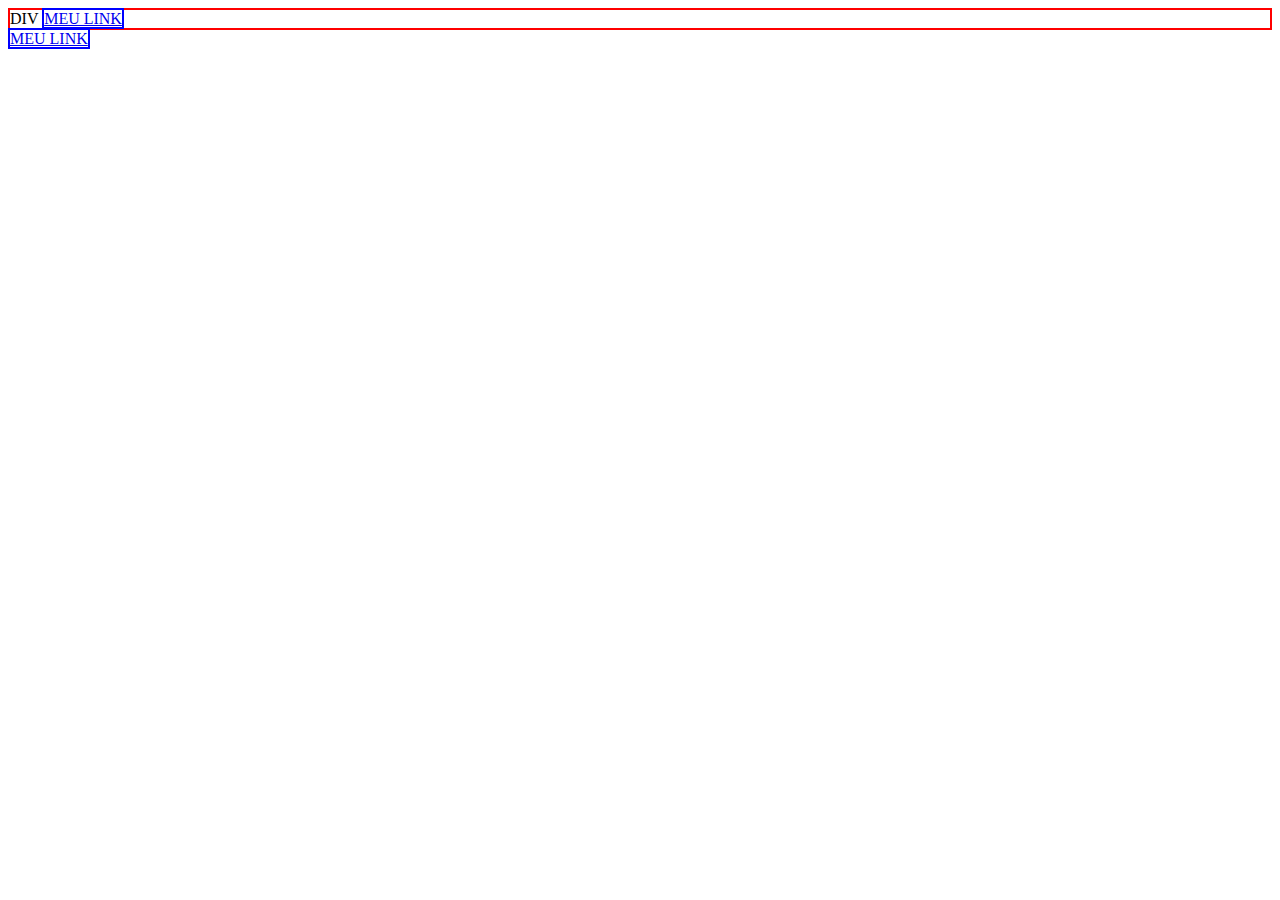
==== index.html @ cac0c1f0 "Iniciando com tags de BLOCO e linha." ====
<!DOCTYPE html> <!-- Este é o DTD do HTML 5. -->

<html lang="pt-br">
	<head>
		<meta charset="UTF-8"/>
		<meta name="viewport" content="width=device-width,initial-scale=1.0"/>
		<title>Exemplo básico de HTML</title>
	</head>
	<body>

		<div style="border: solid 2px #ff0000;">
			DIV
			<a href="#" style="border: solid 2px #0000ff;">MEU LINK</a>
		</div>

		<a href="#" style="border: solid 2px #0000ff;">MEU LINK</a>


	</body>
</html>
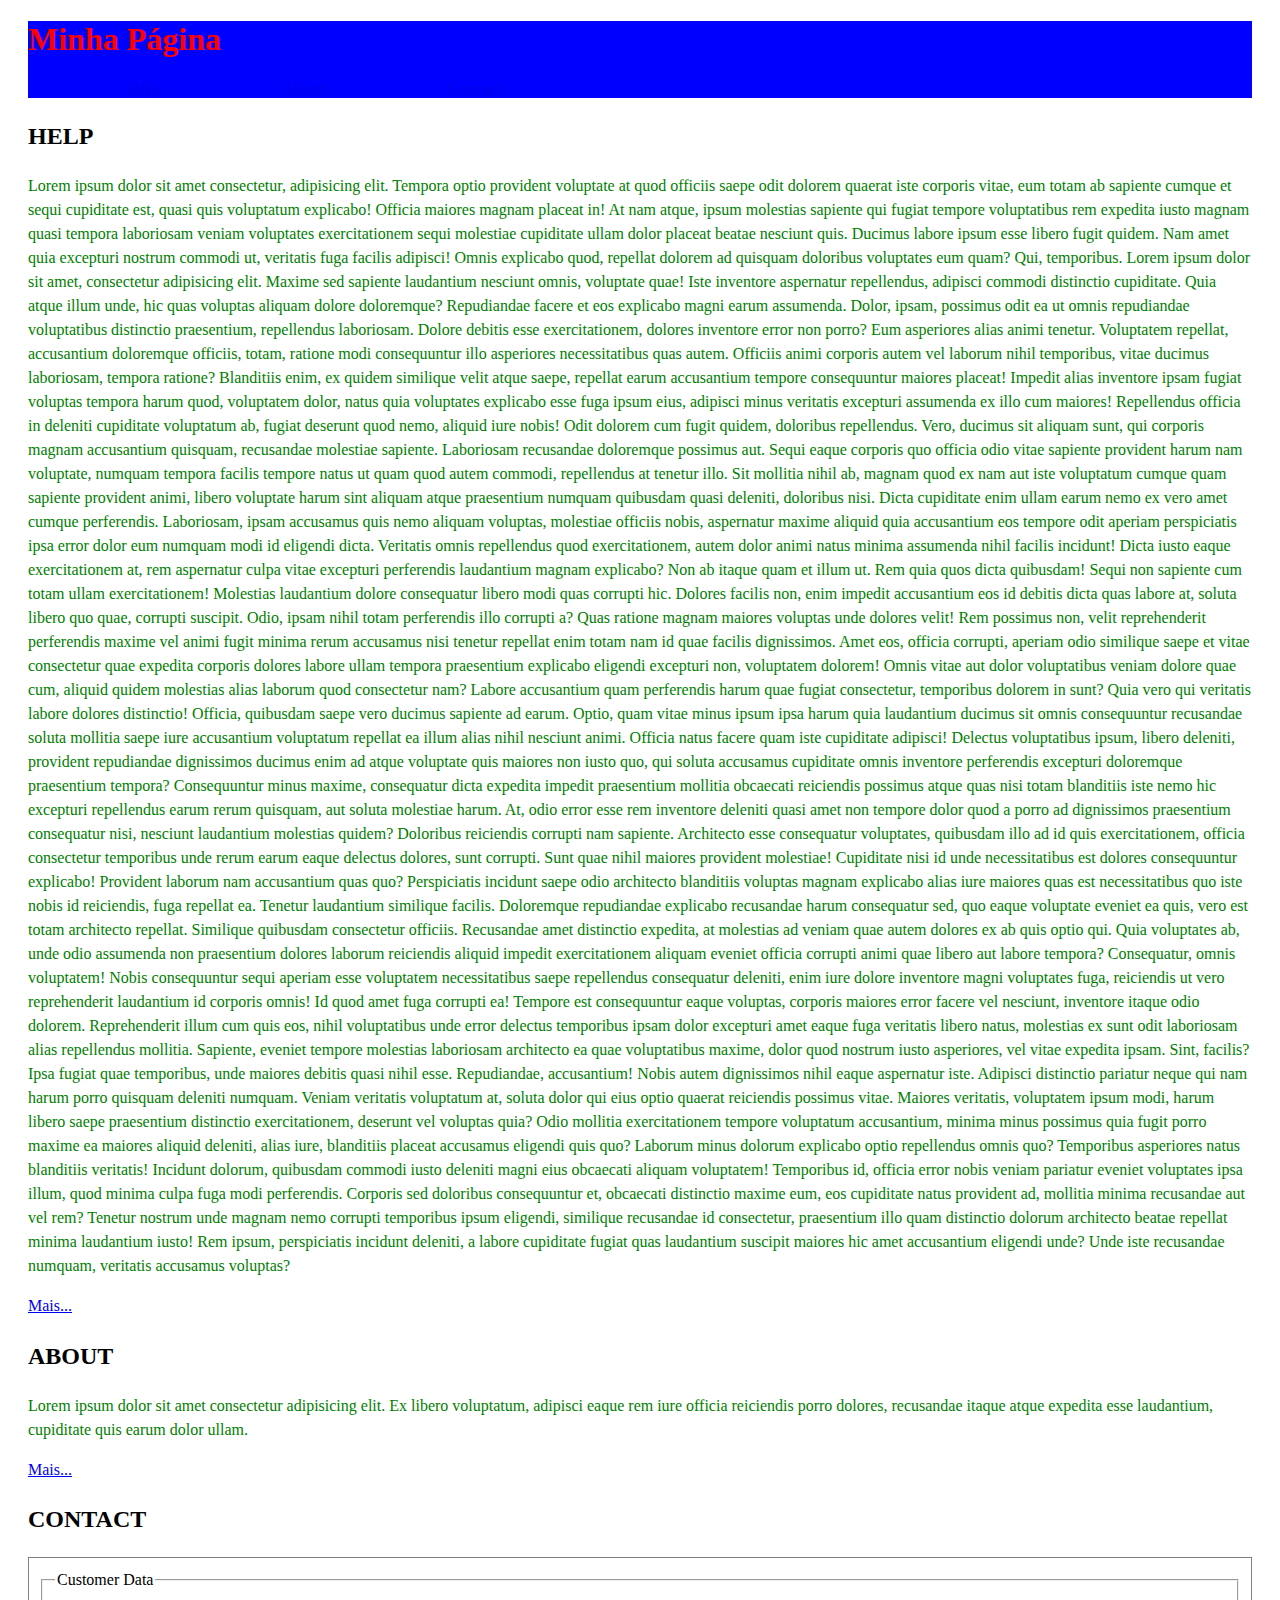
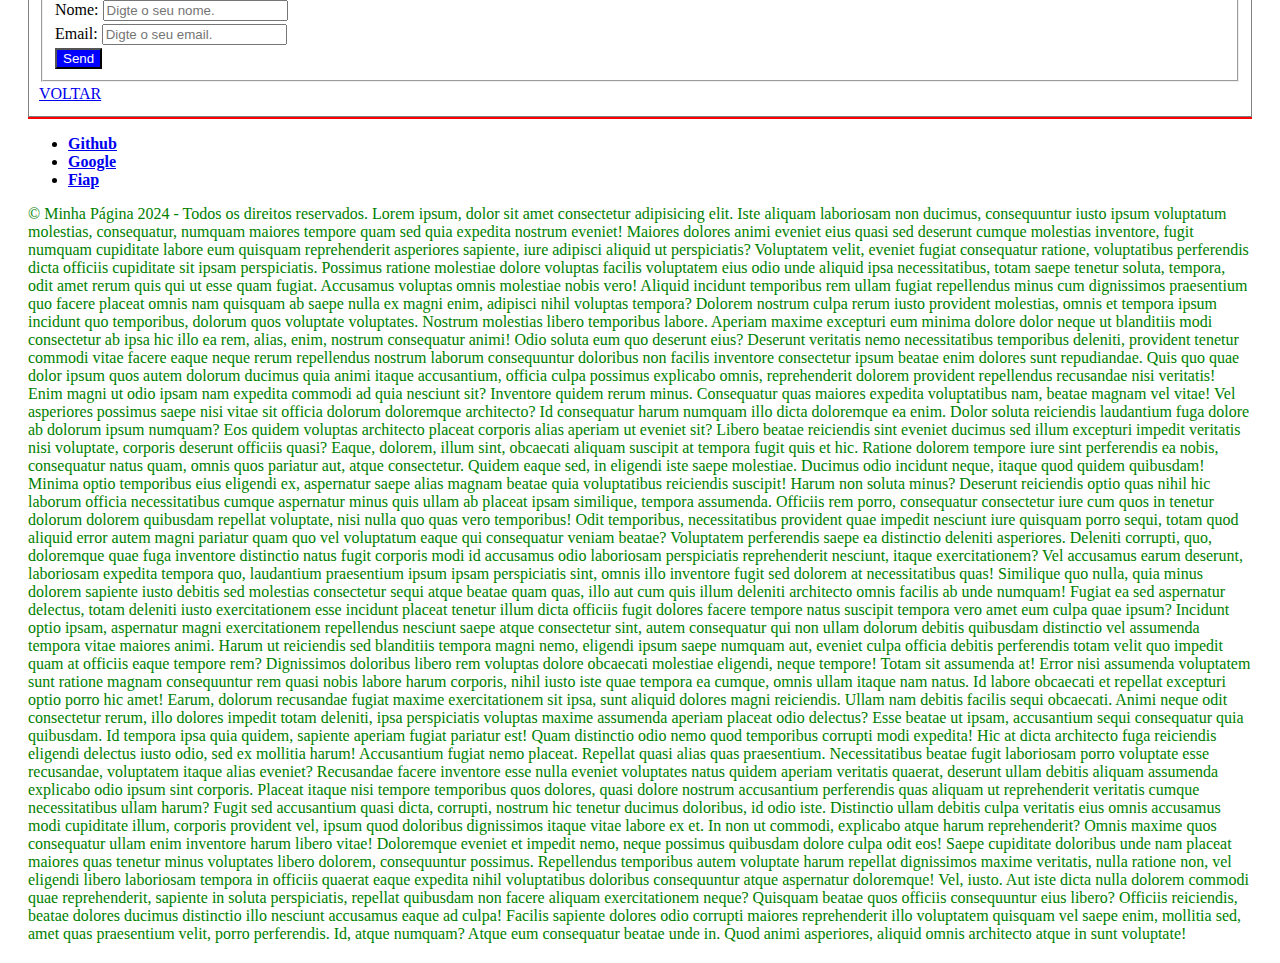
==== commit f76c0425: "mudança de estrurura no arquivo index.html" ====
--- a/index.html
+++ b/index.html
@@ -1,20 +1,87 @@
 <!DOCTYPE html> <!-- Este é o DTD do HTML 5. -->
 
 <html lang="pt-br">
-	<head>
-		<meta charset="UTF-8"/>
-		<meta name="viewport" content="width=device-width,initial-scale=1.0"/>
-		<title>Exemplo básico de HTML</title>
-	</head>
-	<body>
 
-		<div style="border: solid 2px #ff0000;">
-			DIV
-			<a href="#" style="border: solid 2px #0000ff;">MEU LINK</a>
-		</div>
+<head>
+	<meta charset="UTF-8" />
+	<meta name="viewport" content="width=device-width,initial-scale=1.0" />
+	<title>Exemplo básico de HTML</title>
 
-		<a href="#" style="border: solid 2px #0000ff;">MEU LINK</a>
+	<link rel="stylesheet" href="./css/style.css">
+
+</head>
+
+<body>
+<span id="topo"></span>
+	<div class="container">
+
+		<header class="cabecalho">
+			<h1>Minha Página</h1>
+			<nav>
+
+				<ul>
+					<li class="link"> <a href="./paginas/help.html"> Help </a> </li>
+					<li class="link"> <a href="./paginas/about.html"> About </a> </li>
+					<li class="link"> <a href="#contact"> Contact </a> </li>
+				</ul>
+
+			</nav>
+		</header>
+
+		<section id="conteudo">
+			<div>
+				<h2>HELP</h2>
+				<p>
+					Lorem ipsum dolor sit amet consectetur, adipisicing elit. Tempora optio provident voluptate at quod officiis saepe odit dolorem quaerat iste corporis vitae, eum totam ab sapiente cumque et sequi cupiditate est, quasi quis voluptatum explicabo! Officia maiores magnam placeat in! At nam atque, ipsum molestias sapiente qui fugiat tempore voluptatibus rem expedita iusto magnam quasi tempora laboriosam veniam voluptates exercitationem sequi molestiae cupiditate ullam dolor placeat beatae nesciunt quis. Ducimus labore ipsum esse libero fugit quidem. Nam amet quia excepturi nostrum commodi ut, veritatis fuga facilis adipisci! Omnis explicabo quod, repellat dolorem ad quisquam doloribus voluptates eum quam? Qui, temporibus.
+					Lorem ipsum dolor sit amet, consectetur adipisicing elit. Maxime sed sapiente laudantium nesciunt omnis, voluptate quae! Iste inventore aspernatur repellendus, adipisci commodi distinctio cupiditate. Quia atque illum unde, hic quas voluptas aliquam dolore doloremque? Repudiandae facere et eos explicabo magni earum assumenda. Dolor, ipsam, possimus odit ea ut omnis repudiandae voluptatibus distinctio praesentium, repellendus laboriosam. Dolore debitis esse exercitationem, dolores inventore error non porro? Eum asperiores alias animi tenetur. Voluptatem repellat, accusantium doloremque officiis, totam, ratione modi consequuntur illo asperiores necessitatibus quas autem. Officiis animi corporis autem vel laborum nihil temporibus, vitae ducimus laboriosam, tempora ratione? Blanditiis enim, ex quidem similique velit atque saepe, repellat earum accusantium tempore consequuntur maiores placeat! Impedit alias inventore ipsam fugiat voluptas tempora harum quod, voluptatem dolor, natus quia voluptates explicabo esse fuga ipsum eius, adipisci minus veritatis excepturi assumenda ex illo cum maiores! Repellendus officia in deleniti cupiditate voluptatum ab, fugiat deserunt quod nemo, aliquid iure nobis! Odit dolorem cum fugit quidem, doloribus repellendus. Vero, ducimus sit aliquam sunt, qui corporis magnam accusantium quisquam, recusandae molestiae sapiente. Laboriosam recusandae doloremque possimus aut. Sequi eaque corporis quo officia odio vitae sapiente provident harum nam voluptate, numquam tempora facilis tempore natus ut quam quod autem commodi, repellendus at tenetur illo. Sit mollitia nihil ab, magnam quod ex nam aut iste voluptatum cumque quam sapiente provident animi, libero voluptate harum sint aliquam atque praesentium numquam quibusdam quasi deleniti, doloribus nisi. Dicta cupiditate enim ullam earum nemo ex vero amet cumque perferendis. Laboriosam, ipsam accusamus quis nemo aliquam voluptas, molestiae officiis nobis, aspernatur maxime aliquid quia accusantium eos tempore odit aperiam perspiciatis ipsa error dolor eum numquam modi id eligendi dicta. Veritatis omnis repellendus quod exercitationem, autem dolor animi natus minima assumenda nihil facilis incidunt! Dicta iusto eaque exercitationem at, rem aspernatur culpa vitae excepturi perferendis laudantium magnam explicabo? Non ab itaque quam et illum ut. Rem quia quos dicta quibusdam! Sequi non sapiente cum totam ullam exercitationem! Molestias laudantium dolore consequatur libero modi quas corrupti hic. Dolores facilis non, enim impedit accusantium eos id debitis dicta quas labore at, soluta libero quo quae, corrupti suscipit. Odio, ipsam nihil totam perferendis illo corrupti a? Quas ratione magnam maiores voluptas unde dolores velit! Rem possimus non, velit reprehenderit perferendis maxime vel animi fugit minima rerum accusamus nisi tenetur repellat enim totam nam id quae facilis dignissimos. Amet eos, officia corrupti, aperiam odio similique saepe et vitae consectetur quae expedita corporis dolores labore ullam tempora praesentium explicabo eligendi excepturi non, voluptatem dolorem! Omnis vitae aut dolor voluptatibus veniam dolore quae cum, aliquid quidem molestias alias laborum quod consectetur nam? Labore accusantium quam perferendis harum quae fugiat consectetur, temporibus dolorem in sunt? Quia vero qui veritatis labore dolores distinctio! Officia, quibusdam saepe vero ducimus sapiente ad earum. Optio, quam vitae minus ipsum ipsa harum quia laudantium ducimus sit omnis consequuntur recusandae soluta mollitia saepe iure accusantium voluptatum repellat ea illum alias nihil nesciunt animi. Officia natus facere quam iste cupiditate adipisci! Delectus voluptatibus ipsum, libero deleniti, provident repudiandae dignissimos ducimus enim ad atque voluptate quis maiores non iusto quo, qui soluta accusamus cupiditate omnis inventore perferendis excepturi doloremque praesentium tempora? Consequuntur minus maxime, consequatur dicta expedita impedit praesentium mollitia obcaecati reiciendis possimus atque quas nisi totam blanditiis iste nemo hic excepturi repellendus earum rerum quisquam, aut soluta molestiae harum. At, odio error esse rem inventore deleniti quasi amet non tempore dolor quod a porro ad dignissimos praesentium consequatur nisi, nesciunt laudantium molestias quidem? Doloribus reiciendis corrupti nam sapiente. Architecto esse consequatur voluptates, quibusdam illo ad id quis exercitationem, officia consectetur temporibus unde rerum earum eaque delectus dolores, sunt corrupti. Sunt quae nihil maiores provident molestiae! Cupiditate nisi id unde necessitatibus est dolores consequuntur explicabo! Provident laborum nam accusantium quas quo? Perspiciatis incidunt saepe odio architecto blanditiis voluptas magnam explicabo alias iure maiores quas est necessitatibus quo iste nobis id reiciendis, fuga repellat ea. Tenetur laudantium similique facilis. Doloremque repudiandae explicabo recusandae harum consequatur sed, quo eaque voluptate eveniet ea quis, vero est totam architecto repellat. Similique quibusdam consectetur officiis. Recusandae amet distinctio expedita, at molestias ad veniam quae autem dolores ex ab quis optio qui. Quia voluptates ab, unde odio assumenda non praesentium dolores laborum reiciendis aliquid impedit exercitationem aliquam eveniet officia corrupti animi quae libero aut labore tempora? Consequatur, omnis voluptatem! Nobis consequuntur sequi aperiam esse voluptatem necessitatibus saepe repellendus consequatur deleniti, enim iure dolore inventore magni voluptates fuga, reiciendis ut vero reprehenderit laudantium id corporis omnis! Id quod amet fuga corrupti ea! Tempore est consequuntur eaque voluptas, corporis maiores error facere vel nesciunt, inventore itaque odio dolorem. Reprehenderit illum cum quis eos, nihil voluptatibus unde error delectus temporibus ipsam dolor excepturi amet eaque fuga veritatis libero natus, molestias ex sunt odit laboriosam alias repellendus mollitia. Sapiente, eveniet tempore molestias laboriosam architecto ea quae voluptatibus maxime, dolor quod nostrum iusto asperiores, vel vitae expedita ipsam. Sint, facilis? Ipsa fugiat quae temporibus, unde maiores debitis quasi nihil esse. Repudiandae, accusantium! Nobis autem dignissimos nihil eaque aspernatur iste. Adipisci distinctio pariatur neque qui nam harum porro quisquam deleniti numquam. Veniam veritatis voluptatum at, soluta dolor qui eius optio quaerat reiciendis possimus vitae. Maiores veritatis, voluptatem ipsum modi, harum libero saepe praesentium distinctio exercitationem, deserunt vel voluptas quia? Odio mollitia exercitationem tempore voluptatum accusantium, minima minus possimus quia fugit porro maxime ea maiores aliquid deleniti, alias iure, blanditiis placeat accusamus eligendi quis quo? Laborum minus dolorum explicabo optio repellendus omnis quo? Temporibus asperiores natus blanditiis veritatis! Incidunt dolorum, quibusdam commodi iusto deleniti magni eius obcaecati aliquam voluptatem! Temporibus id, officia error nobis veniam pariatur eveniet voluptates ipsa illum, quod minima culpa fuga modi perferendis. Corporis sed doloribus consequuntur et, obcaecati distinctio maxime eum, eos cupiditate natus provident ad, mollitia minima recusandae aut vel rem? Tenetur nostrum unde magnam nemo corrupti temporibus ipsum eligendi, similique recusandae id consectetur, praesentium illo quam distinctio dolorum architecto beatae repellat minima laudantium iusto! Rem ipsum, perspiciatis incidunt deleniti, a labore cupiditate fugiat quas laudantium suscipit maiores hic amet accusantium eligendi unde? Unde iste recusandae numquam, veritatis accusamus voluptas?
+				</p>
+				<a href="./paginas/help.html">Mais...</a>
+			</div>
+			<div>
+				<h2>ABOUT</h2>
+				<p>Lorem ipsum dolor sit amet consectetur adipisicing elit. Ex libero voluptatum, adipisci eaque rem iure officia reiciendis porro dolores, recusandae itaque atque expedita esse laudantium, cupiditate quis earum dolor ullam.</p>
+				<a href="./paginas/about.html">Mais...</a>
+			</div>
+			<div id="contact">
+				<h2>CONTACT</h2>
+				<form>
+					<fieldset>
+						<legend>Customer Data</legend>
+
+						<div>
+							<label for="idNm">Nome:</label>
+							<input type="text" name="txtNm" id="idNm" placeholder="Digte o seu nome.">
+						</div>
+						<div>
+							<label for="idEmail">Email:</label>
+							<input type="email" name="txtEmail" id="idEmail" placeholder="Digte o seu email.">
+						</div>
+						<div>
+							<button type="button">Send</button>
+						</div>
+					</fieldset>
+					<a href="#topo">VOLTAR</a>
+				</form>
+			</div>
+		</section>
+
+		<footer id="rodape">
+			<nav>
+				<ul>
+					<li> <a href="https://github.com/" target="_blank"> Github </a> </li>
+					<li> <a href="https://www.google.com" target="_blank"> Google </a> </li>
+					<li> <a href="https://www.fiap.com.br" target="_blank"> Fiap </a> </li>
+				</ul>
+			</nav>
+			<p>
+				&copy; Minha Página 2024 - Todos os direitos reservados.
+				Lorem ipsum, dolor sit amet consectetur adipisicing elit. Iste aliquam laboriosam non ducimus, consequuntur iusto ipsum voluptatum molestias, consequatur, numquam maiores tempore quam sed quia expedita nostrum eveniet! Maiores dolores animi eveniet eius quasi sed deserunt cumque molestias inventore, fugit numquam cupiditate labore eum quisquam reprehenderit asperiores sapiente, iure adipisci aliquid ut perspiciatis? Voluptatem velit, eveniet fugiat consequatur ratione, voluptatibus perferendis dicta officiis cupiditate sit ipsam perspiciatis. Possimus ratione molestiae dolore voluptas facilis voluptatem eius odio unde aliquid ipsa necessitatibus, totam saepe tenetur soluta, tempora, odit amet rerum quis qui ut esse quam fugiat. Accusamus voluptas omnis molestiae nobis vero! Aliquid incidunt temporibus rem ullam fugiat repellendus minus cum dignissimos praesentium quo facere placeat omnis nam quisquam ab saepe nulla ex magni enim, adipisci nihil voluptas tempora? Dolorem nostrum culpa rerum iusto provident molestias, omnis et tempora ipsum incidunt quo temporibus, dolorum quos voluptate voluptates. Nostrum molestias libero temporibus labore. Aperiam maxime excepturi eum minima dolore dolor neque ut blanditiis modi consectetur ab ipsa hic illo ea rem, alias, enim, nostrum consequatur animi! Odio soluta eum quo deserunt eius? Deserunt veritatis nemo necessitatibus temporibus deleniti, provident tenetur commodi vitae facere eaque neque rerum repellendus nostrum laborum consequuntur doloribus non facilis inventore consectetur ipsum beatae enim dolores sunt repudiandae. Quis quo quae dolor ipsum quos autem dolorum ducimus quia animi itaque accusantium, officia culpa possimus explicabo omnis, reprehenderit dolorem provident repellendus recusandae nisi veritatis! Enim magni ut odio ipsam nam expedita commodi ad quia nesciunt sit? Inventore quidem rerum minus. Consequatur quas maiores expedita voluptatibus nam, beatae magnam vel vitae! Vel asperiores possimus saepe nisi vitae sit officia dolorum doloremque architecto? Id consequatur harum numquam illo dicta doloremque ea enim. Dolor soluta reiciendis laudantium fuga dolore ab dolorum ipsum numquam? Eos quidem voluptas architecto placeat corporis alias aperiam ut eveniet sit? Libero beatae reiciendis sint eveniet ducimus sed illum excepturi impedit veritatis nisi voluptate, corporis deserunt officiis quasi? Eaque, dolorem, illum sint, obcaecati aliquam suscipit at tempora fugit quis et hic. Ratione dolorem tempore iure sint perferendis ea nobis, consequatur natus quam, omnis quos pariatur aut, atque consectetur. Quidem eaque sed, in eligendi iste saepe molestiae. Ducimus odio incidunt neque, itaque quod quidem quibusdam! Minima optio temporibus eius eligendi ex, aspernatur saepe alias magnam beatae quia voluptatibus reiciendis suscipit! Harum non soluta minus? Deserunt reiciendis optio quas nihil hic laborum officia necessitatibus cumque aspernatur minus quis ullam ab placeat ipsam similique, tempora assumenda. Officiis rem porro, consequatur consectetur iure cum quos in tenetur dolorum dolorem quibusdam repellat voluptate, nisi nulla quo quas vero temporibus! Odit temporibus, necessitatibus provident quae impedit nesciunt iure quisquam porro sequi, totam quod aliquid error autem magni pariatur quam quo vel voluptatum eaque qui consequatur veniam beatae? Voluptatem perferendis saepe ea distinctio deleniti asperiores. Deleniti corrupti, quo, doloremque quae fuga inventore distinctio natus fugit corporis modi id accusamus odio laboriosam perspiciatis reprehenderit nesciunt, itaque exercitationem? Vel accusamus earum deserunt, laboriosam expedita tempora quo, laudantium praesentium ipsum ipsam perspiciatis sint, omnis illo inventore fugit sed dolorem at necessitatibus quas! Similique quo nulla, quia minus dolorem sapiente iusto debitis sed molestias consectetur sequi atque beatae quam quas, illo aut cum quis illum deleniti architecto omnis facilis ab unde numquam! Fugiat ea sed aspernatur delectus, totam deleniti iusto exercitationem esse incidunt placeat tenetur illum dicta officiis fugit dolores facere tempore natus suscipit tempora vero amet eum culpa quae ipsum? Incidunt optio ipsam, aspernatur magni exercitationem repellendus nesciunt saepe atque consectetur sint, autem consequatur qui non ullam dolorum debitis quibusdam distinctio vel assumenda tempora vitae maiores animi. Harum ut reiciendis sed blanditiis tempora magni nemo, eligendi ipsum saepe numquam aut, eveniet culpa officia debitis perferendis totam velit quo impedit quam at officiis eaque tempore rem? Dignissimos doloribus libero rem voluptas dolore obcaecati molestiae eligendi, neque tempore! Totam sit assumenda at! Error nisi assumenda voluptatem sunt ratione magnam consequuntur rem quasi nobis labore harum corporis, nihil iusto iste quae tempora ea cumque, omnis ullam itaque nam natus. Id labore obcaecati et repellat excepturi optio porro hic amet! Earum, dolorum recusandae fugiat maxime exercitationem sit ipsa, sunt aliquid dolores magni reiciendis. Ullam nam debitis facilis sequi obcaecati. Animi neque odit consectetur rerum, illo dolores impedit totam deleniti, ipsa perspiciatis voluptas maxime assumenda aperiam placeat odio delectus? Esse beatae ut ipsam, accusantium sequi consequatur quia quibusdam. Id tempora ipsa quia quidem, sapiente aperiam fugiat pariatur est! Quam distinctio odio nemo quod temporibus corrupti modi expedita! Hic at dicta architecto fuga reiciendis eligendi delectus iusto odio, sed ex mollitia harum! Accusantium fugiat nemo placeat. Repellat quasi alias quas praesentium. Necessitatibus beatae fugit laboriosam porro voluptate esse recusandae, voluptatem itaque alias eveniet? Recusandae facere inventore esse nulla eveniet voluptates natus quidem aperiam veritatis quaerat, deserunt ullam debitis aliquam assumenda explicabo odio ipsum sint corporis. Placeat itaque nisi tempore temporibus quos dolores, quasi dolore nostrum accusantium perferendis quas aliquam ut reprehenderit veritatis cumque necessitatibus ullam harum? Fugit sed accusantium quasi dicta, corrupti, nostrum hic tenetur ducimus doloribus, id odio iste. Distinctio ullam debitis culpa veritatis eius omnis accusamus modi cupiditate illum, corporis provident vel, ipsum quod doloribus dignissimos itaque vitae labore ex et. In non ut commodi, explicabo atque harum reprehenderit? Omnis maxime quos consequatur ullam enim inventore harum libero vitae! Doloremque eveniet et impedit nemo, neque possimus quibusdam dolore culpa odit eos! Saepe cupiditate doloribus unde nam placeat maiores quas tenetur minus voluptates libero dolorem, consequuntur possimus. Repellendus temporibus autem voluptate harum repellat dignissimos maxime veritatis, nulla ratione non, vel eligendi libero laboriosam tempora in officiis quaerat eaque expedita nihil voluptatibus doloribus consequuntur atque aspernatur doloremque! Vel, iusto. Aut iste dicta nulla dolorem commodi quae reprehenderit, sapiente in soluta perspiciatis, repellat quibusdam non facere aliquam exercitationem neque? Quisquam beatae quos officiis consequuntur eius libero? Officiis reiciendis, beatae dolores ducimus distinctio illo nesciunt accusamus eaque ad culpa! Facilis sapiente dolores odio corrupti maiores reprehenderit illo voluptatem quisquam vel saepe enim, mollitia sed, amet quas praesentium velit, porro perferendis. Id, atque numquam? Atque eum consequatur beatae unde in. Quod animi asperiores, aliquid omnis architecto atque in sunt voluptate!
+			</p>
+		</footer>
+
+	</div>
 
 
-	</body>
+</body>
+
 </html>--- a/css/style.css
+++ b/css/style.css
@@ -0,0 +1,38 @@
+
+
+h1 {
+    color: red;
+}
+.link{
+    display: inline;
+    margin: 5%;
+}
+.cabecalho {
+    background-color: blue;
+}
+h1 h2{
+    font-family: sans-serif;
+}
+nav {
+   font-weight: bold;
+} 
+.container{
+    margin: 20px;
+ }
+ #conteudo{
+    line-height: 1.5;
+ } 
+ form{
+    border: solid 1px grey;
+    padding: 10px;
+ }  
+ p{
+    color: green;
+ }
+ button{
+    background-color: blue;
+    color: white;
+ }
+ #rodape{
+    border-top: solid 2px red;
+ }